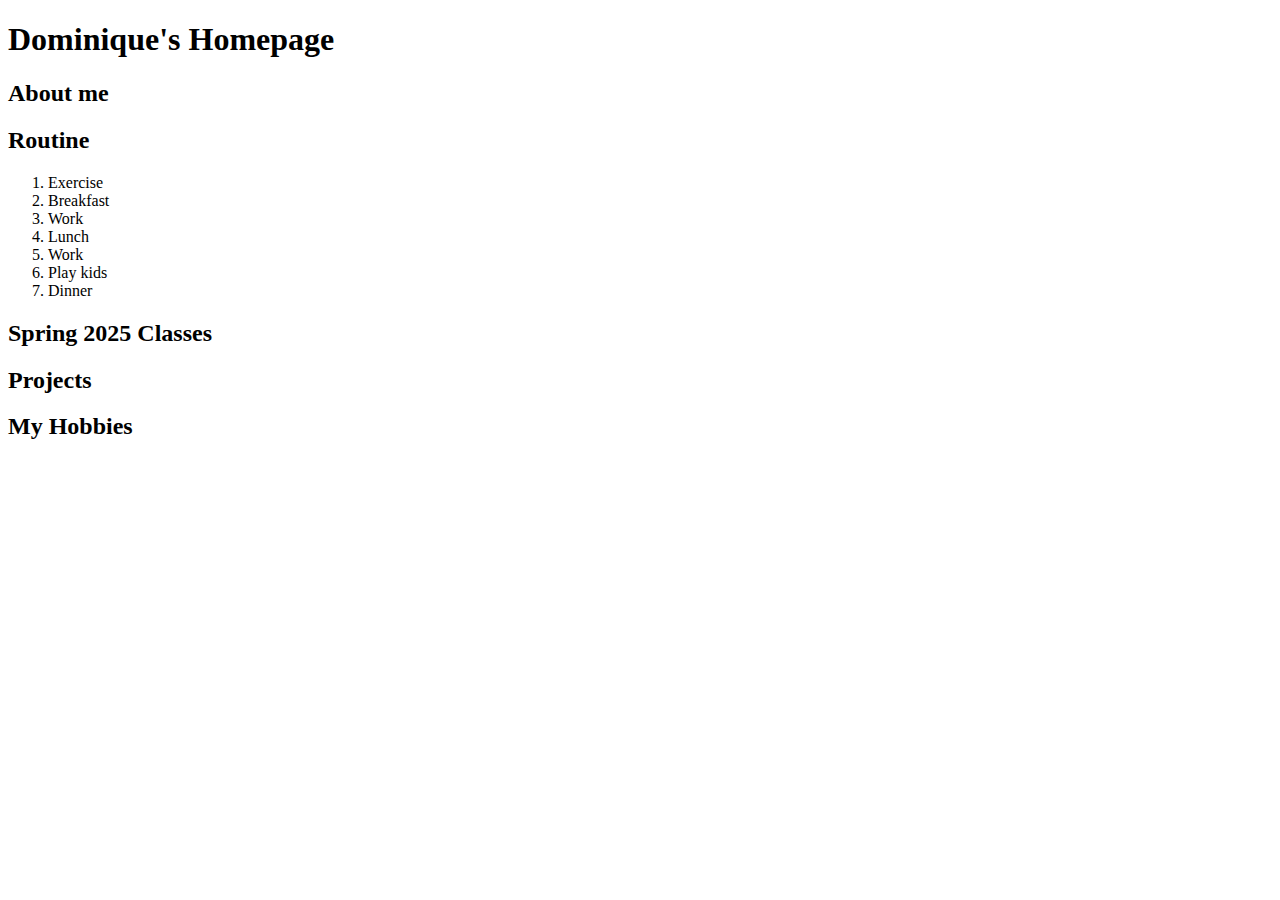
==== assignment/assignment-2/Index.html @ 84e41aff "Add JavaScript assignment files" ====
<!DOCTYPE html> 
<html lang="en">
    <head> 
        <title>Assignment 2</title>
        <link rel="stylesheet" type="text/css"href="style.css">
    </head>
    <body>
        <h1>Dominique's Homepage</h1>

        <h2>About me</h2>
        <p></p>

        <h2>Routine</h2>
        <ol>
            <li>Exercise</li>
            <li>Breakfast</li>
            <li>Work</li>
            <li>Lunch</li>
            <li>Work</li>
            <li>Play kids</li>
            <li>Dinner</li>
        </ol>

        <h2>Spring 2025 Classes</h2>

        <h2>Projects</h2>
        <ul>
        </ul>

        <h2>My Hobbies</h2>
        <ul></ul>


        </body>
        </html>
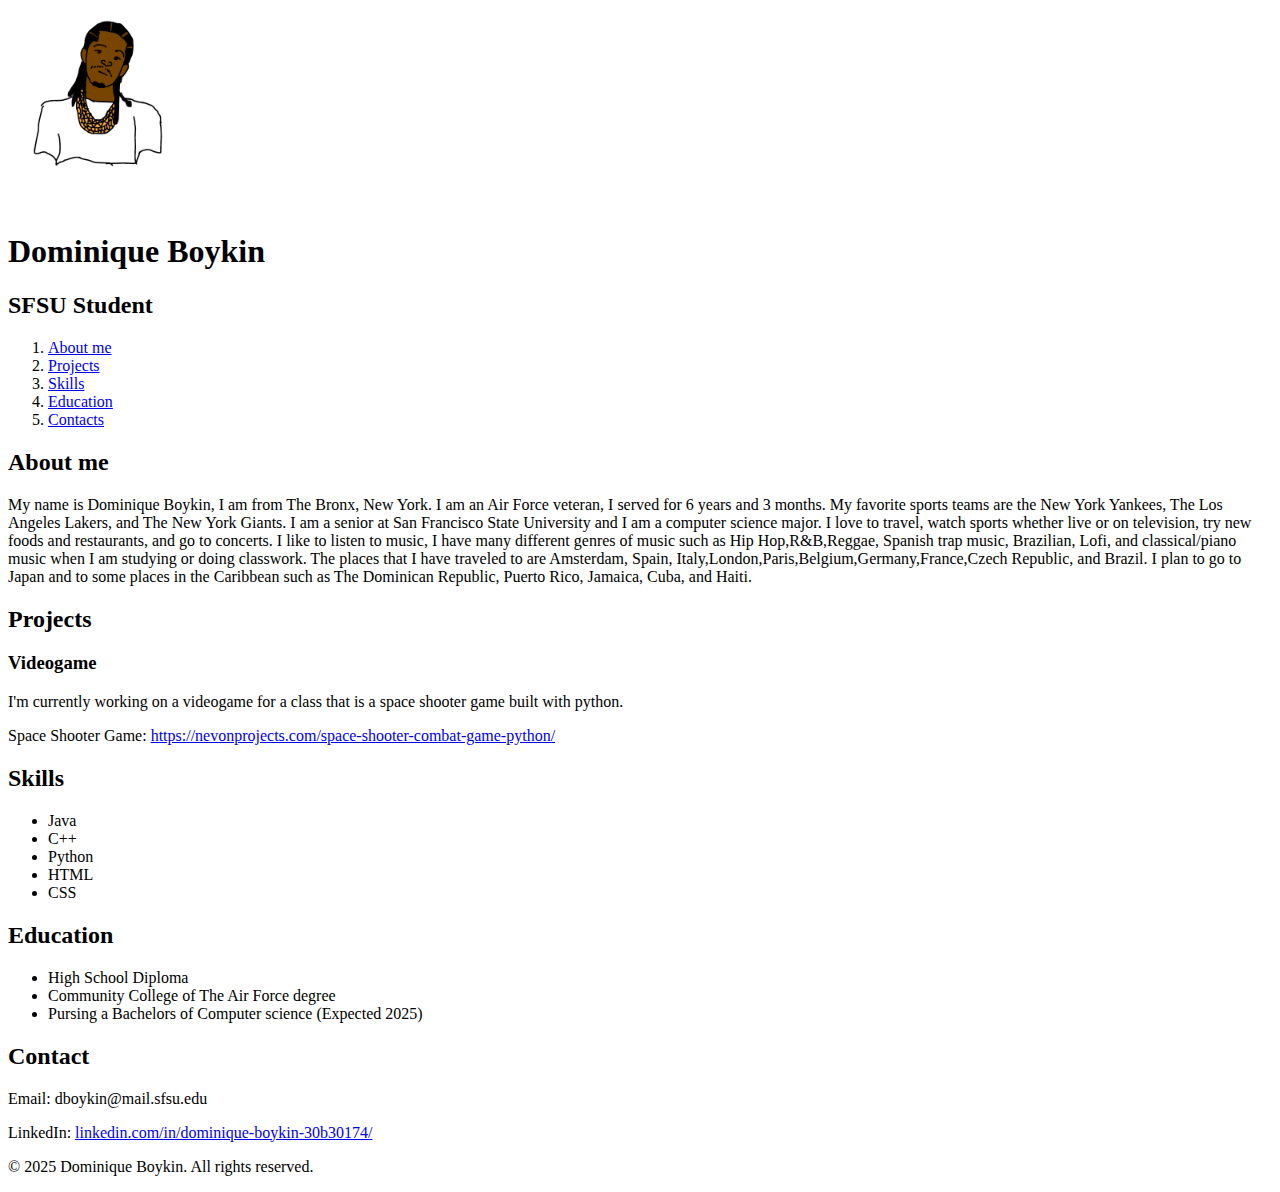
==== commit 452c5694: "Save all local changes before rebase" ====
--- a/assignment/assignment-2/Index.html
+++ b/assignment/assignment-2/Index.html
@@ -1,35 +1,78 @@
-<!DOCTYPE html> 
+<!DOCTYPE html>
 <html lang="en">
-    <head> 
-        <title>Assignment 2</title>
-        <link rel="stylesheet" type="text/css"href="style.css">
-    </head>
-    <body>
-        <h1>Dominique's Homepage</h1>
+<head>
+    <meta charset="UTF-8">
+    <meta name="viewport" content="width=device-width, initial-scale=1.0">
+    <title>Dominique Boykin - Portfolio</title>
+</head>
+<body>
+    <header>
+      <!-- Profile image -->
+       <img src="images/profile.jpeg" alt="Dominique profile picture" width="200" height="200">
+       <h1>Dominique Boykin</h1>
+       <h2>SFSU Student</h2>
+    </header>
 
-        <h2>About me</h2>
-        <p></p>
+    <nav>
+        <!--Links to different sections -->
+        <ol class="nav-links">
+           <li><a href="#about">About me</a></li>
+           <li><a href="#projects">Projects</a></li>
+           <li><a href="#skills">Skills</a></li>
+           <li><a href="#education">Education</a></li>
+           <li><a href="#contact">Contacts</a></li>
+        </ol>      
+    </nav>
+    
+    <main>
+        <!--About me Section-->
+           <section id="about">
+            <h2>About me</h2>
+           <p>My name is Dominique Boykin, I am from The Bronx, New York. I am an Air Force veteran, I served for 6 years and 3 months. My favorite sports teams are the New York Yankees, The Los Angeles Lakers, and The New York Giants. I am a senior at San Francisco State University and I am a computer science major. I love to travel, watch sports whether live or on television, try new foods and restaurants, and go to concerts. I like to listen to music, I have many different genres of music such as Hip Hop,R&B,Reggae, Spanish trap music, Brazilian, Lofi, and classical/piano music when I am studying or doing classwork. The places that I have traveled to are Amsterdam, Spain, Italy,London,Paris,Belgium,Germany,France,Czech Republic, and Brazil. 
+            I plan to go to Japan and to some places in the Caribbean such as The Dominican Republic, Puerto Rico, 
+            Jamaica, Cuba, and Haiti. 
+         </p>
+         </section>
+         <!--Projects section-->
+           <section id="projects">
+            <h2>Projects</h2>
+           <div class="project"></div>
+           <h3>Videogame</h3>
+           <p>I'm currently working on a videogame for a class that is a space shooter game built with python.</p>
+           <p>Space Shooter Game: <a href="Space-Shooter-game">https://nevonprojects.com/space-shooter-combat-game-python/</a></p>
+            </section>
+      <!-- Skills section-->
+       <section id="skills">
+        <h2>Skills</h2>
+       <ul>
+         <li>Java</li>
+         <li>C++</li>
+         <li>Python</li>
+         <li>HTML</li>
+         <li>CSS</li>
+       </ul>
+       </section>
 
-        <h2>Routine</h2>
-        <ol>
-            <li>Exercise</li>
-            <li>Breakfast</li>
-            <li>Work</li>
-            <li>Lunch</li>
-            <li>Work</li>
-            <li>Play kids</li>
-            <li>Dinner</li>
-        </ol>
+   <!-- Education section -->
+           <section id="education">
+            <h2>Education</h2>
+           <ul>
+            <li>High School Diploma</li>
+            <li>Community College of The Air Force degree </li>
+            <li>Pursing a Bachelors of Computer science (Expected 2025) </li>
+          </ul>
+        </section>
+    <!--Contact section-->
+   <section id="contact">
+    <h2>Contact</h2>
+   <p>Email: dboykin@mail.sfsu.edu</p>
+   <p>LinkedIn: <a href="https://linkedin.com/in/dominique-boykin">linkedin.com/in/dominique-boykin-30b30174/</a></p>
+    </section>
+    </main>
 
-        <h2>Spring 2025 Classes</h2>
-
-        <h2>Projects</h2>
-        <ul>
-        </ul>
-
-        <h2>My Hobbies</h2>
-        <ul></ul>
-
-
-        </body>
-        </html>+    <!--footer of the page-->
+    <footer>
+       <p>&copy; 2025 Dominique Boykin. All rights reserved.</p>
+    </footer>
+</body>
+</html>